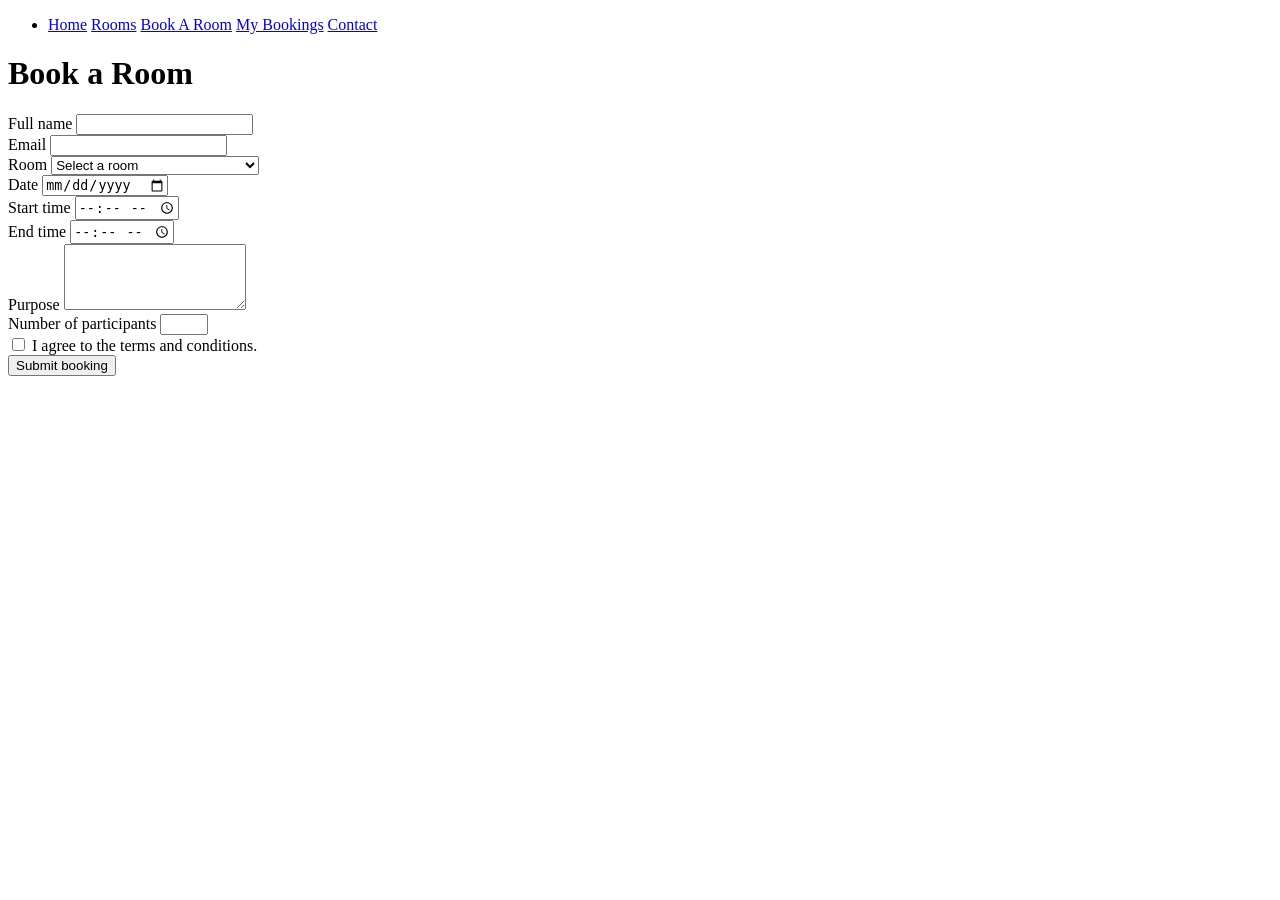
==== book.html @ 05bc36ce "Made the booking page and updated the room page with correct links below each room post." ====
<!DOCTYPE html>
<html lang="en">
<head>
	<meta charset="UTF-8">
	<meta name="viewport" content="width=device-width, initial-scale=1.0">
	<title>Book a Room</title>
</head>
<body>
    <header>
      <nav>
        <ul>
          <li>
            <a href="index.html">Home</a>
            <a href="rooms.html">Rooms</a>
            <a href="book.html">Book A Room</a>
            <a href="bookings.html">My Bookings</a>
            <a href="contact.html">Contact</a>
          </li>
        </ul>
      </nav>
    </header>
	<main>
		<h1>Book a Room</h1>
		<form action="#" method="post">
			<div>
				<label for="full-name">Full name</label>
				<input type="text" id="full-name" name="full_name" autocomplete="name" required>
			</div>

			<div>
				<label for="email">Email</label>
				<input type="email" id="email" name="email" autocomplete="email" required>
			</div>

			<div>
				<label for="room">Room</label>
				<select id="room" name="room" required>
					<option value="" selected disabled>Select a room</option>
					<option value="quiet-room">Quiet Room (1 person)</option>
					<option value="group-room">Group Room (5 people)</option>
					<option value="presentation-room">Presentation Room (10 people)</option>
				</select>
			</div>

			<div>
				<label for="date">Date</label>
				<input type="date" id="date" name="date" required>
			</div>

			<div>
				<label for="start-time">Start time</label>
				<input type="time" id="start-time" name="start_time" required>
			</div>

			<div>
				<label for="end-time">End time</label>
				<input type="time" id="end-time" name="end_time" required>
			</div>

			<div>
				<label for="purpose">Purpose</label>
				<textarea id="purpose" name="purpose" rows="4" required></textarea>
			</div>

			<div>
				<label for="participants">Number of participants</label>
				<input type="number" id="participants" name="participants" min="1" max="10" step="1" required>
			</div>

			<div>
				<input type="checkbox" id="terms" name="terms" value="accepted" required>
				<label for="terms">I agree to the terms and conditions.</label>
			</div>

			<button type="submit">Submit booking</button>
		</form>
	</main>
</body>
</html>
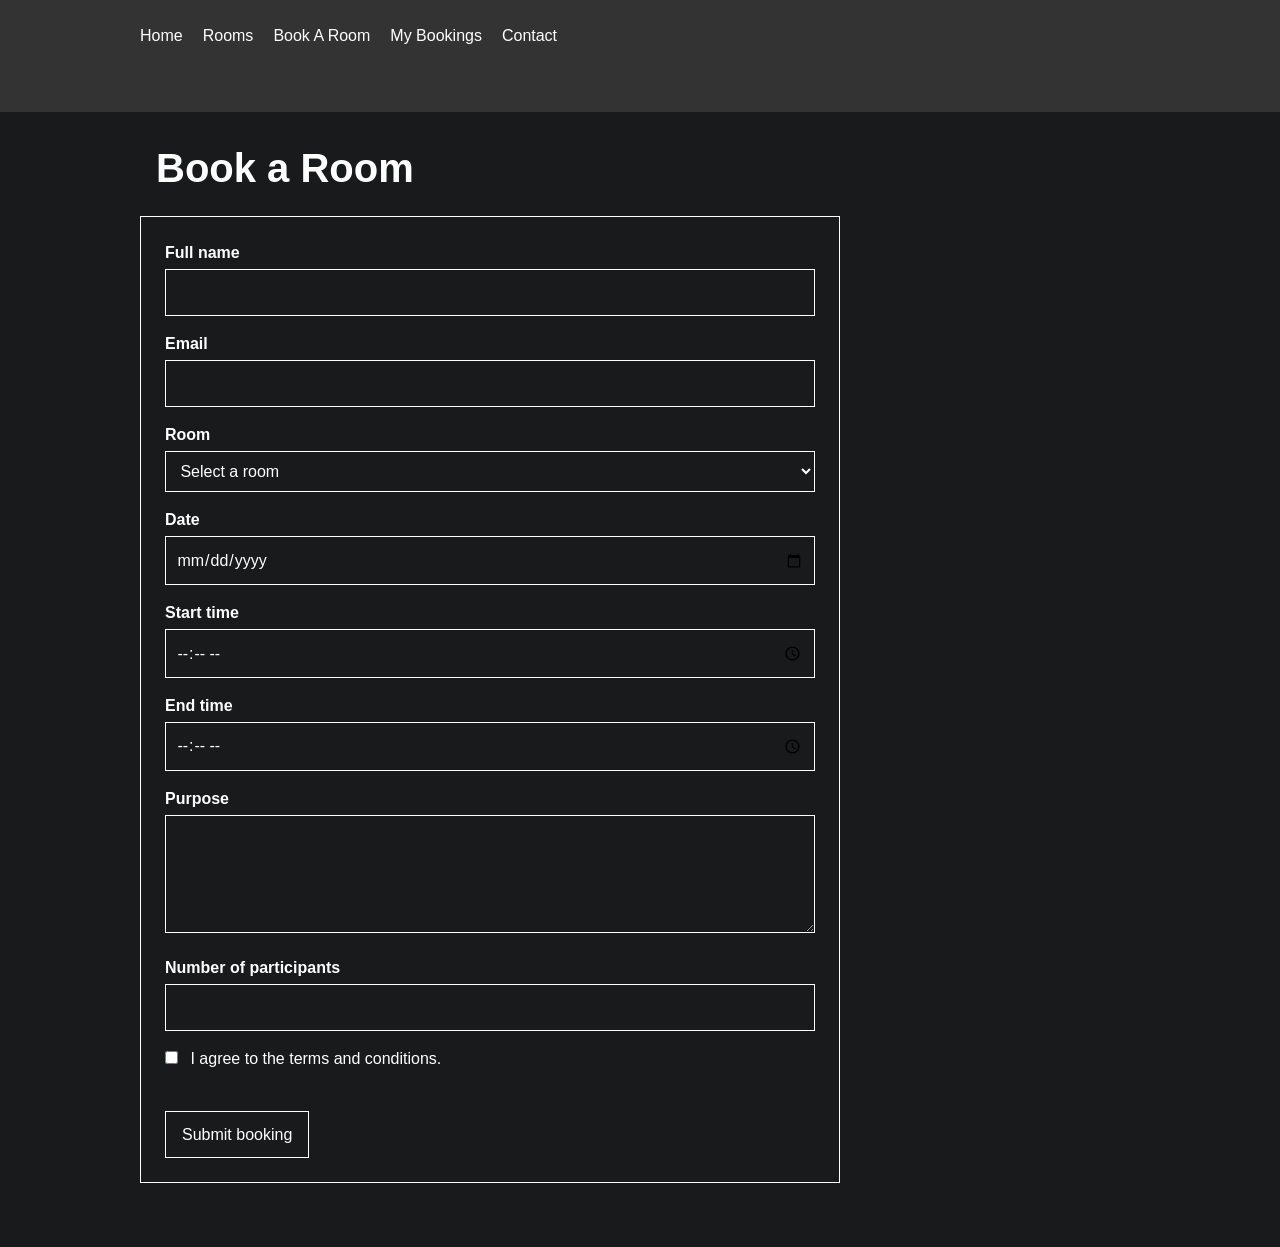
==== commit d25c0c90: "Created CSS and added classes to elements." ====
--- a/book.html
+++ b/book.html
@@ -1,79 +1,140 @@
-<!DOCTYPE html>
-<html lang="en">
-<head>
-	<meta charset="UTF-8">
-	<meta name="viewport" content="width=device-width, initial-scale=1.0">
-	<title>Book a Room</title>
-</head>
-<body>
-    <header>
-      <nav>
-        <ul>
-          <li>
-            <a href="index.html">Home</a>
-            <a href="rooms.html">Rooms</a>
-            <a href="book.html">Book A Room</a>
-            <a href="bookings.html">My Bookings</a>
-            <a href="contact.html">Contact</a>
+<!doctype html>
+<html lang="sv">
+  <head>
+    <meta charset="UTF-8" />
+    <meta name="viewport" content="width=device-width, initial-scale=1.0" />
+    <title>Book a Room</title>
+    <link rel="stylesheet" href="css/style.css" />
+  </head>
+  <body>
+    <header class="site-header">
+      <nav class="site-nav">
+        <ul class="nav-list">
+          <li class="nav-item">
+            <a class="nav-link" href="index.html">Home</a>
+            <a class="nav-link" href="rooms.html">Rooms</a>
+            <a class="nav-link" href="book.html">Book A Room</a>
+            <a class="nav-link" href="bookings.html">My Bookings</a>
+            <a class="nav-link" href="contact.html">Contact</a>
           </li>
         </ul>
       </nav>
     </header>
-	<main>
-		<h1>Book a Room</h1>
-		<form action="#" method="post">
-			<div>
-				<label for="full-name">Full name</label>
-				<input type="text" id="full-name" name="full_name" autocomplete="name" required>
-			</div>
+    <main class="page-main">
+      <h1 class="heading page-title">Book a Room</h1>
+      <form class="booking-form" action="#" method="post">
+        <div class="form-field">
+          <label class="form-label" for="full-name">Full name</label>
+          <input
+            class="form-control"
+            type="text"
+            id="full-name"
+            name="full_name"
+            autocomplete="name"
+            required
+          />
+        </div>
 
-			<div>
-				<label for="email">Email</label>
-				<input type="email" id="email" name="email" autocomplete="email" required>
-			</div>
+        <div class="form-field">
+          <label class="form-label" for="email">Email</label>
+          <input
+            class="form-control"
+            type="email"
+            id="email"
+            name="email"
+            autocomplete="email"
+            required
+          />
+        </div>
 
-			<div>
-				<label for="room">Room</label>
-				<select id="room" name="room" required>
-					<option value="" selected disabled>Select a room</option>
-					<option value="quiet-room">Quiet Room (1 person)</option>
-					<option value="group-room">Group Room (5 people)</option>
-					<option value="presentation-room">Presentation Room (10 people)</option>
-				</select>
-			</div>
+        <div class="form-field">
+          <label class="form-label" for="room">Room</label>
+          <select class="form-control" id="room" name="room" required>
+            <option value="" selected disabled>Select a room</option>
+            <option value="quiet-room">Quiet Room (1 person)</option>
+            <option value="group-room">Group Room (5 people)</option>
+            <option value="presentation-room">
+              Presentation Room (10 people)
+            </option>
+          </select>
+        </div>
 
-			<div>
-				<label for="date">Date</label>
-				<input type="date" id="date" name="date" required>
-			</div>
+        <div class="form-field">
+          <label class="form-label" for="date">Date</label>
+          <input
+            class="form-control"
+            type="date"
+            id="date"
+            name="date"
+            required
+          />
+        </div>
 
-			<div>
-				<label for="start-time">Start time</label>
-				<input type="time" id="start-time" name="start_time" required>
-			</div>
+        <div class="form-field">
+          <label class="form-label" for="start-time">Start time</label>
+          <input
+            class="form-control"
+            type="time"
+            id="start-time"
+            name="start_time"
+            required
+          />
+        </div>
 
-			<div>
-				<label for="end-time">End time</label>
-				<input type="time" id="end-time" name="end_time" required>
-			</div>
+        <div class="form-field">
+          <label class="form-label" for="end-time">End time</label>
+          <input
+            class="form-control"
+            type="time"
+            id="end-time"
+            name="end_time"
+            required
+          />
+        </div>
 
-			<div>
-				<label for="purpose">Purpose</label>
-				<textarea id="purpose" name="purpose" rows="4" required></textarea>
-			</div>
+        <div class="form-field">
+          <label class="form-label" for="purpose">Purpose</label>
+          <textarea
+            class="form-control form-textarea"
+            id="purpose"
+            name="purpose"
+            rows="4"
+            required
+          ></textarea>
+        </div>
 
-			<div>
-				<label for="participants">Number of participants</label>
-				<input type="number" id="participants" name="participants" min="1" max="10" step="1" required>
-			</div>
+        <div class="form-field">
+          <label class="form-label" for="participants"
+            >Number of participants</label
+          >
+          <input
+            class="form-control"
+            type="number"
+            id="participants"
+            name="participants"
+            min="1"
+            max="10"
+            step="1"
+            required
+          />
+        </div>
 
-			<div>
-				<input type="checkbox" id="terms" name="terms" value="accepted" required>
-				<label for="terms">I agree to the terms and conditions.</label>
-			</div>
+        <div class="form-field checkbox-field">
+          <input
+            class="checkbox-input"
+            type="checkbox"
+            id="terms"
+            name="terms"
+            value="accepted"
+            required
+          />
+          <label class="checkbox-label" for="terms"
+            >I agree to the terms and conditions.</label
+          >
+        </div>
 
-			<button type="submit">Submit booking</button>
-		</form>
-	</main>
-</body>
+        <button class="button" type="submit">Submit booking</button>
+      </form>
+    </main>
+  </body>
 </html>
--- a/css/style.css
+++ b/css/style.css
@@ -0,0 +1,209 @@
+* {
+  box-sizing: border-box;
+  margin: 0;
+  padding: 0;
+}
+
+body {
+  min-height: 100vh;
+  display: flex;
+  flex-direction: column;
+  font-family: Arial, sans-serif;
+  color: #fff;
+  background: #181A1B;
+  line-height: 1.5;
+}
+
+.site-header {
+  padding: 1.5rem 1rem 2rem;
+  background: #333333;
+  color: #fff;
+}
+
+.site-nav,
+.page-title,
+.page-intro,
+.page-main {
+  width: min(100% - 2rem, 1000px);
+  margin-right: auto;
+  margin-left: auto;
+}
+
+.site-nav {
+  margin-bottom: 2rem;
+}
+
+.nav-list,
+.nav-item {
+  list-style: none;
+}
+
+.nav-item {
+  display: flex;
+  flex-wrap: wrap;
+  gap: 0.75rem 1.25rem;
+}
+
+.nav-link {
+  color: #fff;
+  text-decoration: none;
+}
+
+.nav-link:hover,
+.nav-link:focus-visible {
+  text-decoration: underline;
+}
+
+.heading {
+  line-height: 1.2;
+}
+
+.page-title {
+  font-size: 2.5rem;
+}
+
+.section-title {
+  margin-bottom: 0.75rem;
+  font-size: 1.75rem;
+}
+
+.subheading {
+  margin: 1.25rem 0 0.5rem;
+}
+
+.page-intro,
+.hero-text {
+  margin-top: 0.75rem;
+}
+
+.page-main {
+  flex: 1;
+  padding: 2rem 0;
+}
+
+.content-section {
+  margin-bottom: 2rem;
+}
+
+.hero-section {
+  padding: 2rem;
+  border: 1px solid #fff;
+  background: #181A1B;
+}
+
+.room-card,
+.faq-item,
+.booking-form {
+  margin-bottom: 2rem;
+  padding: 1.5rem;
+  border: 1px solid #fff;
+}
+
+.room-image {
+  display: block;
+  width: 100%;
+  max-height: 350px;
+  margin: 1rem 0;
+  object-fit: cover;
+}
+
+.capacity {
+  margin-top: 0.5rem;
+}
+
+.feature-list,
+.opening-list {
+  padding-left: 1.25rem;
+}
+
+.button,
+.submit-button {
+  display: inline-block;
+  margin-top: 1.5rem;
+  padding: 0.65rem 1rem;
+  border: 1px solid #fff;
+  background: #181A1B;
+  color: #fff;
+  font: inherit;
+  text-decoration: none;
+  cursor: pointer;
+}
+
+.button:hover,
+.button:focus-visible,
+.submit-button:hover,
+.submit-button:focus-visible {
+  background: #333;
+}
+
+.booking-form {
+  max-width: 700px;
+  margin-top: 1.5rem;
+}
+
+.form-field {
+  margin-bottom: 1rem;
+}
+
+.form-label {
+  display: block;
+  margin-bottom: 0.25rem;
+  font-weight: 700;
+}
+
+.form-control {
+  width: 100%;
+  padding: 0.65rem;
+  border: 1px solid #fff;
+  border-radius: 0;
+  background: #181A1B;
+  color: #fff;
+  font: inherit;
+}
+
+.form-textarea {
+  resize: vertical;
+}
+
+.form-control:focus {
+  outline: 2px solid #fff;
+}
+
+.checkbox-input {
+  margin-right: 0.5rem;
+}
+
+.booking-table {
+  width: 100%;
+  margin-top: 1.5rem;
+  border-collapse: collapse;
+  text-align: left;
+}
+
+.table-cell {
+  padding: 0.75rem;
+  border: 1px solid #fff;
+}
+
+.table-heading {
+  background: #181A1B;
+  font-weight: 700;
+}
+
+.site-footer {
+  padding: 1rem;
+  background: #333333;
+  color: #fff;
+  text-align: center;
+}
+
+@media (max-width: 600px) {
+  .page-title {
+    font-size: 2rem;
+  }
+
+  .booking-table {
+    display: block;
+    overflow-x: auto;
+  }
+}
